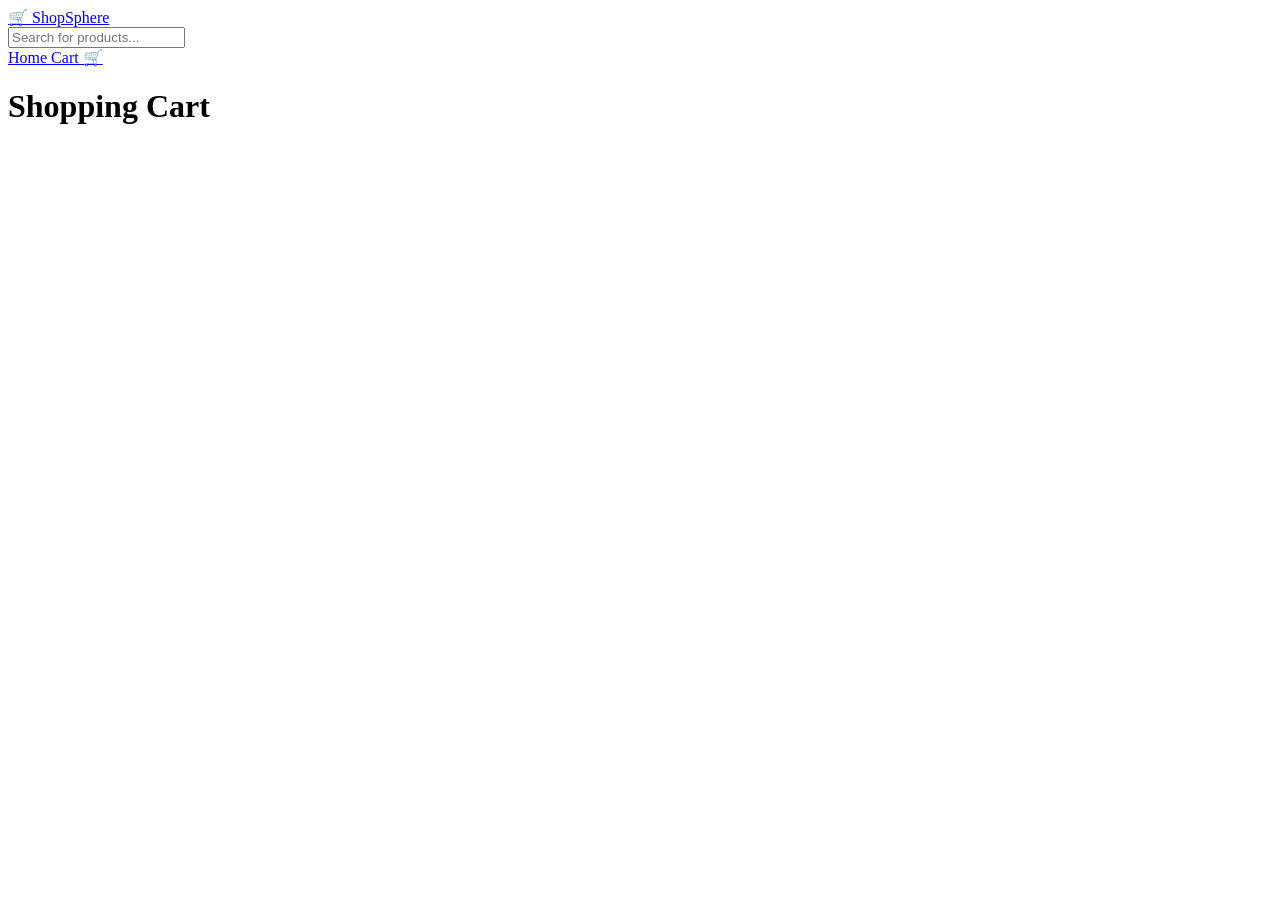
==== carts.html @ e5a64aca "Create carts.html" ====
<!DOCTYPE html>
<html lang="en">

<head>
    <meta charset="UTF-8">

    <meta name="viewport" content="width=device-width, initial-scale=1.0">

    <title>Cart</title>

    <link rel="stylesheet" href="style.css">
</head>

<body>

    <nav class="navbar">

        <div class="nav-left">

            <a href="cart.html" class="logo">
                🛒 ShopSphere
            </a>

        </div>


        <div class="nav-center">

            <input type="text" id="searchInput" placeholder="Search for products...">

        </div>


        <div class="nav-right">

            <a href="index.html">
                Home
            </a>

            <a href="cart.html">
                Cart 🛒
            </a>

        </div>

    </nav>

    <h1>Shopping Cart</h1>

    <div id="cartItems"></div>

    <h2 id="total"></h2>

    <script src="cart.js"></script>

</body>

</html>
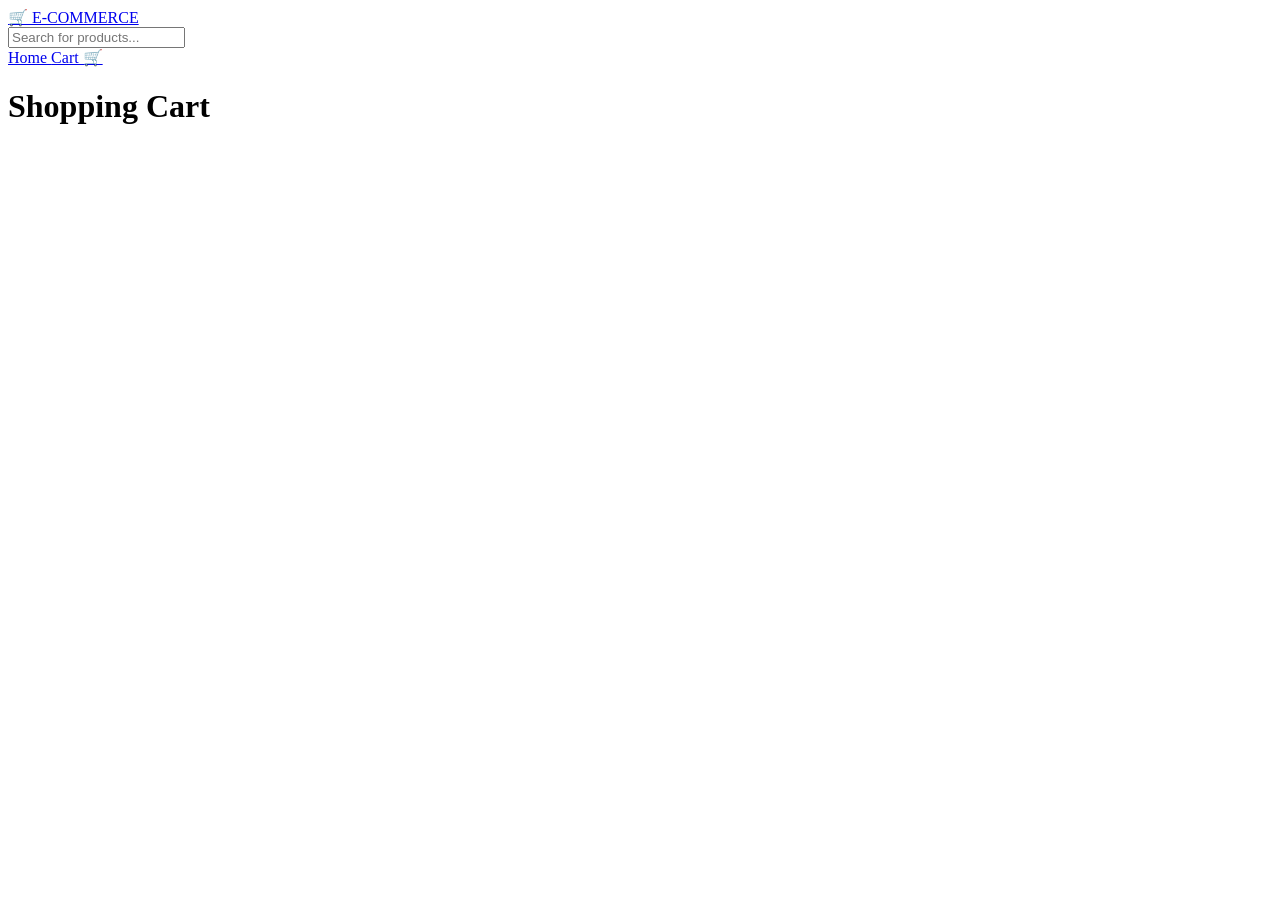
==== commit 79273ff6: "Update carts.html" ====
--- a/carts.html
+++ b/carts.html
@@ -18,7 +18,7 @@
         <div class="nav-left">
 
             <a href="cart.html" class="logo">
-                🛒 ShopSphere
+                🛒 E-COMMERCE
             </a>
 
         </div>
